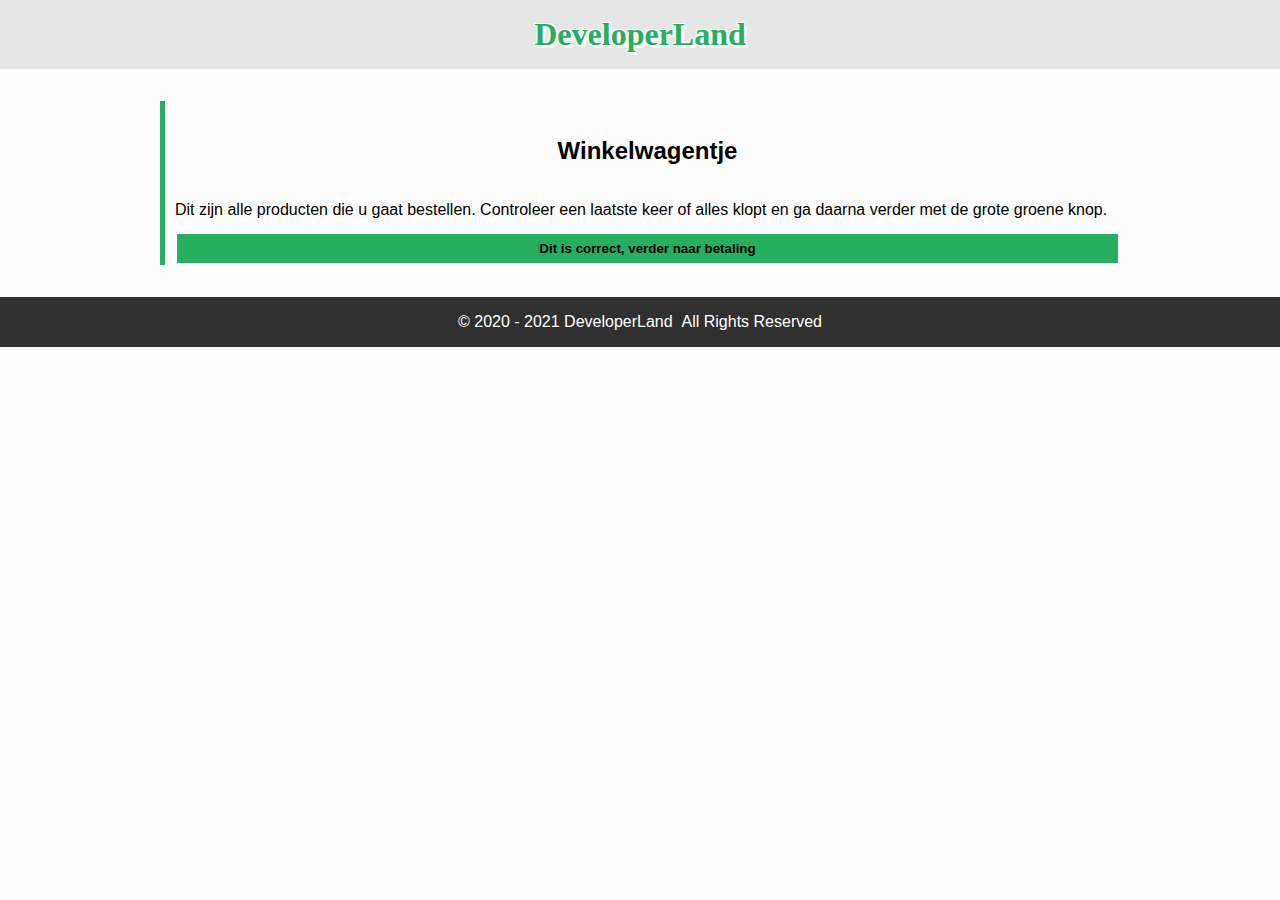
==== cart.html @ 9ab56a7a "link added" ====
<!DOCTYPE html>
<html lang="en">
<head>
  <meta charset="UTF-8">
  <meta name="viewport" content="width=device-width, initial-scale=1.0">
  <title>DeveloperLand - Het meest leerzame prepark voor het hele gezin!</title>

  <link rel="stylesheet" href="styles/main.css">
</head>
<body>
  <header>
    <div class="header-content">
      <div class="wrapper">
        <img src="images/logo-big-v3.png" alt="Het logo van DeveloperLand met een draaimolen, kasteel, achtbaan en tot slot een gezin op de voorgrond." class="logo hidden-on-sm">
        <h1 class="hidden-on-lg">DeveloperLand</h1>
      </div>
    </div>
  </header>
  <main>
    <div class="wrapper">
      <article>
        <h2>Winkelwagentje</h2>
        <div>
          <span>Dit zijn alle producten die u gaat bestellen. Controleer een laatste keer of alles klopt en ga daarna verder met de grote groene knop.</span>
          <!-- 
            Winkelwagen hier
          -->
          
          <a href="payment.html"><button>Dit is correct, verder naar betaling</button></a>
        </div>
      </article>
    </div>
  </main>
  <footer>
    <div class="wrapper">
      <div class="copyright">
        &copy; 2020 - 2021  DeveloperLand&nbsp;&nbsp;All Rights Reserved
      </div>
    </div>
  </footer>
</body>
</html>
---- styles/main.css ----
/*
  Afgesproken kleuren:

    * Lichte achtergrond: #FCFCFC
    * Medium achtergrond: #CCCCCC
    * Donkere achtergrond: #303030

    * Primaire kleur: #27AE60
    * Secundaire kleur: #2F80ED
*/

body, html{
  margin: 0;
  padding: 0;

  font-family: 'Segoe UI', Tahoma, Geneva, Verdana, sans-serif;
  background: #FCFCFC;
}

.wrapper{
  max-width: 960px;
  width: 100%;
  margin: 0 auto;
}

header{
  background: url('../images/park01.jpg');
  background-size: cover;
  background-position: center;
  background-color: #CCCCCC;
}

.header-content{
  padding: 1em;

  text-align: center;
  background-color: rgba(255, 255, 255, 0.5);

  /* Deze animatie wordt onder aan dit bestand gedefinieerd/aangemaakt */
  -webkit-animation: fadein 4s; /* Safari, Chrome and Opera > 12.1 */
  -moz-animation: fadein 4s; /* Firefox < 16 */
  -ms-animation: fadein 4s; /* Internet Explorer */
  -o-animation: fadein 4s; /* Opera < 12.1 */
  animation: fadein 4s;
}

.logo{
  margin: 0 auto;
  width: 512px;
}

h1{
  margin: 0;
  font-family: 'Heartbeat';
  color: #27AE60;
  text-shadow: 
    3px 3px 0 #FCFCFC,
    -1px -1px 0 #FCFCFC,  
    1px -1px 0 #FCFCFC,
    -1px 1px 0 #FCFCFC,
    1px 1px 0 #FCFCFC;
}

h2{
  border-left: 5px solid #27AE60;
  padding-left: 10px;
}

main{
  padding: 1em;

}

table{
  margin-top: 1em;
  width: 100%;
  border-collapse: collapse;
}

table th{
  text-align: start;
}

table thead, table tbody{
  border-bottom: 1px solid #303030;
}

table th.slim{
  width: 100px;
}

table tfoot{
  font-weight: bold;
}

article{
  border-left: 5px solid #27AE60;
  padding-left: 10px;
  margin: 1em 1em 1em 0;
}
article:last-of-type{
  margin-right: 0;
}

article h2{
  margin: 0;
  padding: 1.5em;
  border-left: none;
  background-position: center;
  background-size: cover;
  text-align: center;
}
article h2.fun-for-family{
  background-image: url('../images/family-fun-george-arthur-pflueger.jpg');
  text-shadow:0 0 0 #FCFCFC,-1px -1px 0 #FCFCFC,1px -1px 0 #FCFCFC,-1px 1px 0 #FCFCFC,1px 1px 0 #FCFCFC;
}
article h2.accessibility{
  background-image: url('../images/accessible-eunice-stahl.jpg');
  text-shadow:0 0 0 #FCFCFC,-1px -1px 0 #FCFCFC,1px -1px 0 #FCFCFC,-1px 1px 0 #FCFCFC,1px 1px 0 #FCFCFC;

}
article h2.rides{
  background-image: url('../images/drone-drew-dau.jpg');
  text-shadow:0 0 0 #FCFCFC,-1px -1px 0 #FCFCFC,1px -1px 0 #FCFCFC,-1px 1px 0 #FCFCFC,1px 1px 0 #FCFCFC;

}
article h2.open-forever{
  background-image: url('../images/open-james-lee.jpg');
  text-shadow:0 0 0 #FCFCFC,-1px -1px 0 #FCFCFC,1px -1px 0 #FCFCFC,-1px 1px 0 #FCFCFC,1px 1px 0 #FCFCFC;

}

.product{
  margin-right: 1em;
  padding: 1em;
  background: #CCCCCC;
  text-align: center;
}
.product:last-of-type{
  margin-right: 0;
}

.product span{
  display: block;
}
.product img{
  width: 100%;
  max-width: 250px;
  margin: 0 auto;
}

button{
  width: 100%;
  margin-top: 1em;
  padding: .5em;
  background: #27AE60;
  border: 2px solid #FCFCFC;
  color: #000000;
  font-weight: bold;
  cursor: pointer;
}

.payment-option{
  height: 64px;
}

.sidy-by-side{
}

.description{
  flex: 1;
}

footer{
  padding: 1em;
  background: #303030;
  color: #ffffff;
}

.copyright{
  text-align: center;
}

.hidden-on-lg{
  display: block;
}
.hidden-on-sm{
  display: none;
}

/* 
  ##Device = Most of the Smartphones Mobiles (Portrait)
  ##Screen = B/w 320px to 479px
  Bron: https://gist.github.com/gokulkrishh/242e68d1ee94ad05f488
*/

@media (max-width: 480px) {

}

/* 
  ##Device = Tablets, Ipads (portrait)
  ##Screen = B/w 768px to 1024px
*/

@media (max-width: 481px) {

}
  .logo{
    margin: 0 auto;
    width: 256px;
  }

  .row{
    display: flex;
  justify-content: space-between;
  margin: 1.5rem 0;

  }
  .row-bottom{ 
    display: flex;
    justify-content: space-between;
  margin: 1.5rem 0;
   }
  .sidy-by-side{
    flex-direction: column;
    align-items: center;
  }
 .ticket-sale {
    box-shadow:10px 10px 5px grey;
  }
.row-product{

}
.cost-ticket{
  border-left: solid;
  border-width: 6px;
  border-color: #27AE62;
  box-shadow: 1px 0px 5px #27AE62;
  padding: 1rem;

}

/*
  help! Het lettertype wordt om een of andere reden niet goed geladen... Misschien heeft het iets met het pad naar de fonts te maken?
*/
@font-face {
  font-family: 'Heartbeat';
  src:  url('fonts/heartbeat.eot') format('eot'),
        url('fonts/heartbeat.otf') format('otf'),
        url('fonts/heartbeat.woff') format('woff'),
        url('fonts/heartbeat.svg') format('svg'),
        url('fonts/heartbeat.ttf') format('ttf');
}

/*
  Animations for fading in logo on page load
*/
@keyframes fadein {
from { opacity: 0; }
to   { opacity: 1; }
}

/* Firefox < 16 */
@-moz-keyframes fadein {
from { opacity: 0; }
to   { opacity: 1; }
}

/* Safari, Chrome and Opera > 12.1 */
@-webkit-keyframes fadein {
from { opacity: 0; }
to   { opacity: 1; }
}

/* Internet Explorer */
@-ms-keyframes fadein {
from { opacity: 0; }
to   { opacity: 1; }
}

/* Opera < 12.1 */
@-o-keyframes fadein {
from { opacity: 0; }
to   { opacity: 1; }
}
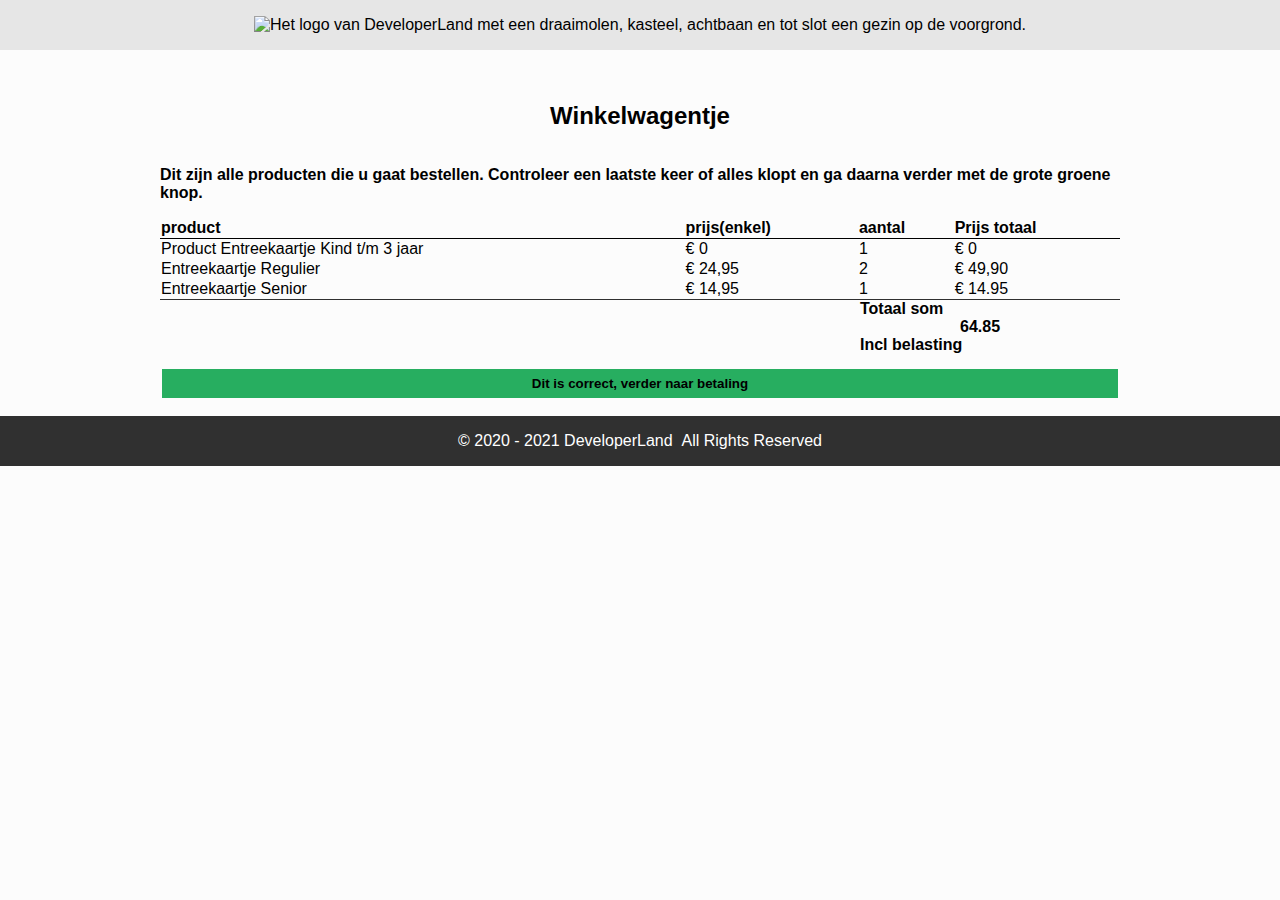
==== commit 9331d3d5: "winkelwagen en mobile versies" ====
--- a/cart.html
+++ b/cart.html
@@ -22,9 +22,36 @@
         <h2>Winkelwagentje</h2>
         <div>
           <span>Dit zijn alle producten die u gaat bestellen. Controleer een laatste keer of alles klopt en ga daarna verder met de grote groene knop.</span>
-          <!-- 
-            Winkelwagen hier
-          -->
+          <table>
+          <tr>
+            <th>product</th>
+            <th>prijs(enkel)</th> 
+            <th>aantal</th>
+            <th>Prijs totaal</th>
+          </tr>
+          <tr>
+            <td>Product Entreekaartje Kind t/m 3 jaar</td>
+            <td>€ 0</td>
+            <td>1</td>
+            <td>€ 0</td>
+          </tr>
+          <tr>
+            <td>Entreekaartje Regulier</td>
+            <td>€ 24,95</td>
+            <td>2</td>
+            <td>€ 49,90</td>
+          </tr>
+          <tr>
+            <td>Entreekaartje Senior</td>
+            <td>€ 14,95</td>
+            <td>1</td>
+            <td>€ 14.95</td>
+          </tr>
+        </table>
+        <h4>Totaal som</h4>
+        <h4 class="total-price">64.85</h4>
+        <h4>Incl belasting</h4>
+        
           
           <a href="payment.html"><button>Dit is correct, verder naar betaling</button></a>
         </div>
--- a/styles/main.css
+++ b/styles/main.css
@@ -61,8 +61,13 @@
     1px 1px 0 #FCFCFC;
 }
 
+.payment-h2{
+  border-left: 5px solid #27AE60;
+  text-align: left;
+  padding: 4px;
+  margin-bottom: 26px;
+}
 h2{
-  border-left: 5px solid #27AE60;
   padding-left: 10px;
 }
 
@@ -93,15 +98,10 @@
   font-weight: bold;
 }
 
-article{
-  border-left: 5px solid #27AE60;
-  padding-left: 10px;
-  margin: 1em 1em 1em 0;
-}
-article:last-of-type{
-  margin-right: 0;
-}
-
+.logo{
+  margin: 0 auto;
+  width: 256px;
+}
 article h2{
   margin: 0;
   padding: 1.5em;
@@ -109,6 +109,67 @@
   background-position: center;
   background-size: cover;
   text-align: center;
+}
+
+.row, .row-bottom{
+  display: flex;
+justify-content: space-between;
+margin: 1.5rem 0;
+border-left: 5px solid #27AE60;
+padding-left: 10px;
+margin: 1em 1em 1em 0;
+
+}
+
+.sidy-by-side{
+  display: flex;
+  align-items: center;
+}
+.ticket-sale {
+  box-shadow:10px 10px 5px grey;
+}
+.row-product{
+border-left: 5px solid #27AE60;
+padding-left: 10px;
+margin: 1em 1em 1em 0;
+}
+
+.cost-ticket{
+border-left: solid;
+border-width: 6px;
+border-color: #27AE62;
+box-shadow: 1px 0px 5px #27AE62;
+padding: 1rem;
+border-left: 5px solid #27AE60;
+}
+
+span{
+font-weight: bold;
+}
+
+main .foto-mok{
+  display: flex;
+  justify-content: space-between;
+  margin-right: 240px;
+}
+.text-pro{
+  border-left: 5px solid #27AE60;
+padding-left: 10px;
+margin: 1em 1em 1em 0;
+
+}
+
+article:last-of-type{
+  margin-right: 0;
+}
+
+.article-payment{
+  margin: 0;
+  padding: 1.5em;
+  border-left: none;
+  background-position: center;
+  background-size: cover;
+  text-align: left;
 }
 article h2.fun-for-family{
   background-image: url('../images/family-fun-george-arthur-pflueger.jpg');
@@ -165,6 +226,9 @@
 }
 
 .sidy-by-side{
+  display: flex;
+  justify-content: space-between;
+
 }
 
 .description{
@@ -182,64 +246,59 @@
 }
 
 .hidden-on-lg{
-  display: block;
-}
-.hidden-on-sm{
   display: none;
 }
-
+.product-text{
+  border-left: 5px solid #27AE60;
+padding-left: 10px;
+margin: 1em 1em 1em 0;
+
+}
+th{
+  border-bottom: solid;
+  border-width: 1px;
+}
+h4{
+  margin-left: 700px;
+  margin-top: 0;
+  margin-bottom: 0;
+}
+.total-price{
+margin-left: 800px;
+}
 /* 
   ##Device = Most of the Smartphones Mobiles (Portrait)
   ##Screen = B/w 320px to 479px
   Bron: https://gist.github.com/gokulkrishh/242e68d1ee94ad05f488
 */
-
+@media (max-width: 1024px) {
+
+}
 @media (max-width: 480px) {
-
-}
+  .row, .row-bottom{
+    flex-direction: column;
+  }
+  .hidden-on-lg{
+    display: block;
+  }
+  .hidden-on-sm{
+    display: none;
+  }
+  main .sidy-by-side {
+    display: flex;
+    flex-direction: column;
+  }
+  
+}
+
 
 /* 
   ##Device = Tablets, Ipads (portrait)
   ##Screen = B/w 768px to 1024px
 */
 
-@media (max-width: 481px) {
-
-}
-  .logo{
-    margin: 0 auto;
-    width: 256px;
-  }
-
-  .row{
-    display: flex;
-  justify-content: space-between;
-  margin: 1.5rem 0;
-
-  }
-  .row-bottom{ 
-    display: flex;
-    justify-content: space-between;
-  margin: 1.5rem 0;
-   }
-  .sidy-by-side{
-    flex-direction: column;
-    align-items: center;
-  }
- .ticket-sale {
-    box-shadow:10px 10px 5px grey;
-  }
-.row-product{
-
-}
-.cost-ticket{
-  border-left: solid;
-  border-width: 6px;
-  border-color: #27AE62;
-  box-shadow: 1px 0px 5px #27AE62;
-  padding: 1rem;
-
-}
+
+  
 
 /*
   help! Het lettertype wordt om een of andere reden niet goed geladen... Misschien heeft het iets met het pad naar de fonts te maken?
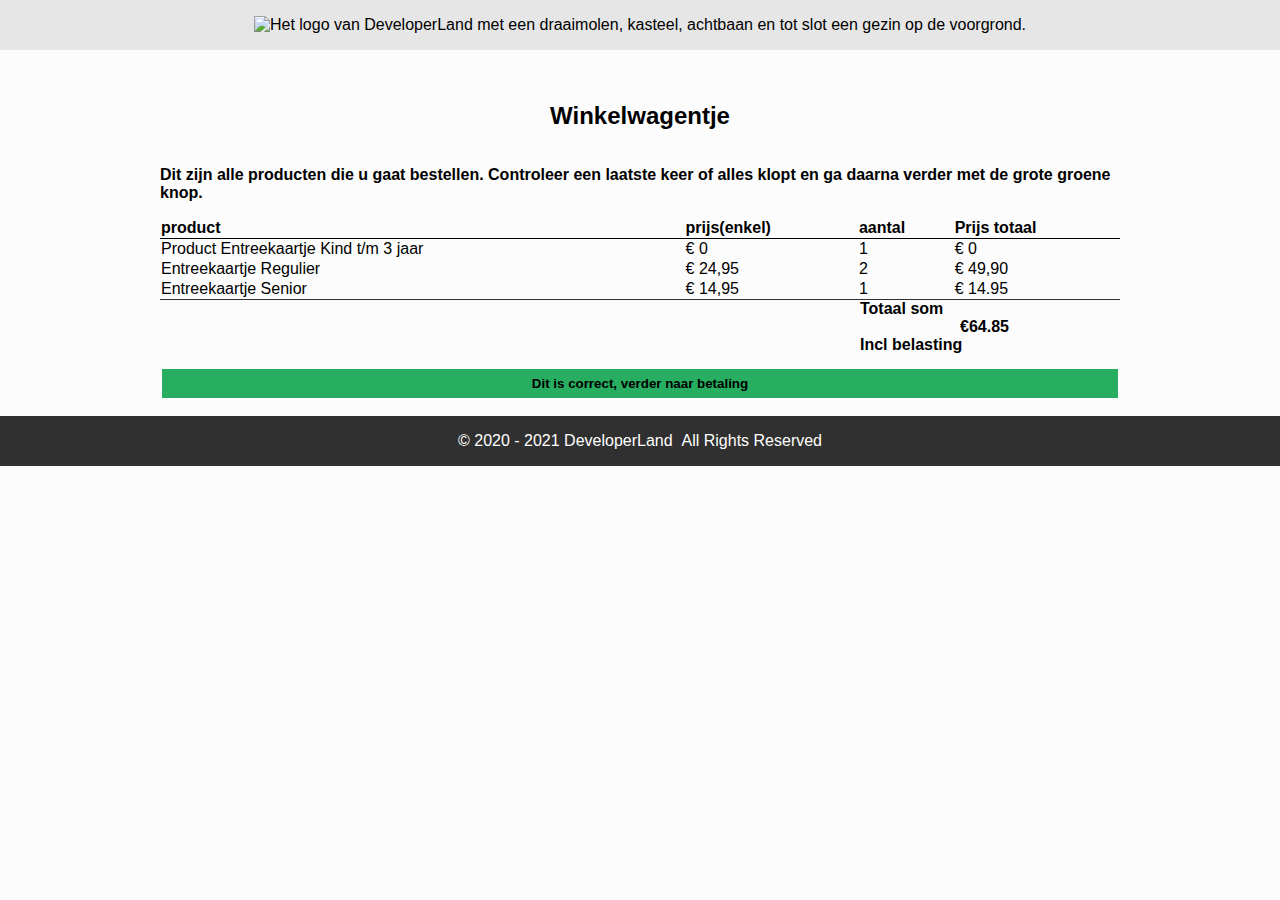
==== commit 26600697: "added euro and mobile style to mok" ====
--- a/cart.html
+++ b/cart.html
@@ -49,7 +49,7 @@
           </tr>
         </table>
         <h4>Totaal som</h4>
-        <h4 class="total-price">64.85</h4>
+        <h4 class="total-price">&euro;64.85</h4>
         <h4>Incl belasting</h4>
         
           
--- a/styles/main.css
+++ b/styles/main.css
@@ -288,6 +288,10 @@
     display: flex;
     flex-direction: column;
   }
+  .foto-mok{
+    flex-direction: column;
+    align-items: center;
+  }
   
 }
 
